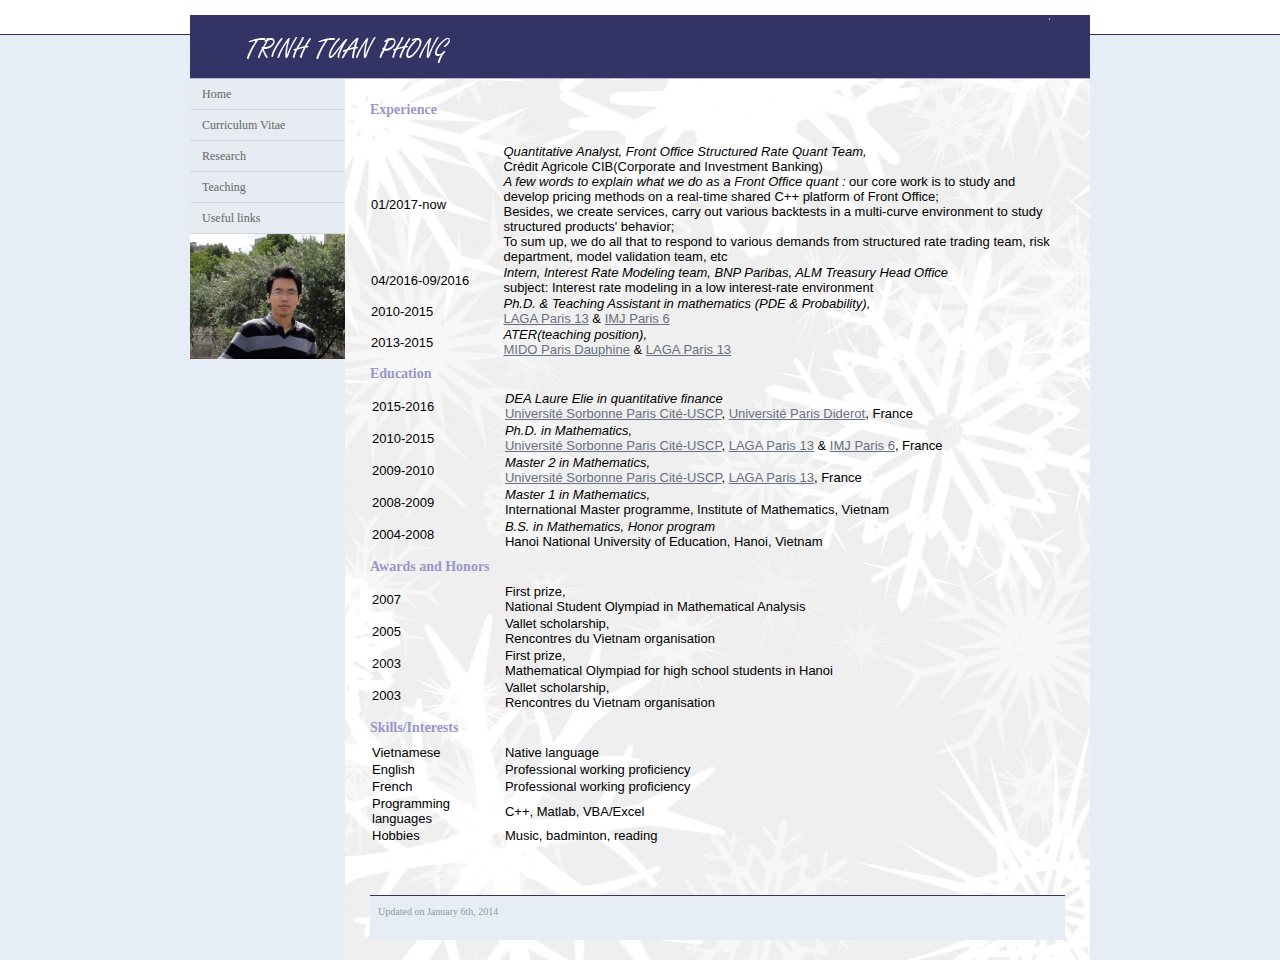
==== moreaboutme.html @ b9df28e3 "Update moreaboutme.html" ====
<!DOCTYPE html PUBLIC "-//W3C//DTD XHTML 1.0 Transitional//EN" "http://www.w3.org/TR/xhtml1/DTD/xhtml1-transitional.dtd">
<html xmlns="http://www.w3.org/1999/xhtml">
<head>
   <meta http-equiv="Content-Type" content="text/html; charset=UTF-8">
   
   <title>Trinh Tuan Phong</title>
   
   <link type="text/css" rel="stylesheet" href="index_files/screen.css" media="screen">
   <link type="text/css" rel="stylesheet" href="index_files/ie.css" media="screen">
   
   <style type="text/css">
      img.floatLEFT { float: left; margin: 16px }
   </style>
   
   <script type="text/javascript" src="index_files/scripts.js"></script>
</head>

<body class="home">

<div id="outerwrapper">
<div id="wrapper">

<div id="dsfhead">
  <h1></h1>
  <div id="dsfhead_var"></div>
</div>

<div id="main">

<!-- Left column -->
    <div id="col1">

    <ul>
    	<li id="home"> <a href="index.html">Home</a> </li>
    	<li id="moreaboutme"><a href="moreaboutme.html">Curriculum Vitae</a></li>
    	<li id="research"><a href="research.html">Research</a></li>
        <li id="teaching"><a href="research.html#teach">Teaching</a></li>
        <li id="link"> <a href="link.html"> Useful links</a></li>
    </ul>

	<img src="./index_files/i/phong3.jpg" width="155px">
    </div>    
<!-- End Left column -->    


<!-- Right column -->
<div id="col2">
<div id="general">

<!-- main content -->
<!--<p style="font-familly:times; font-size:12pt; border-bottom:#d3d3d4 solid 1px">
Trinh Tuan Phong,<br/> 
born on October 13th, 1986 <br/>
in Hanoi, Vietnam
</p>	   
--> 
 
<h3>Experience</h3>

<table width="100%" cellspacing = "1" border="0"> 
  <tr>
    	<td width="19%" align=left>01/2017-now</td>
    	<td width="81%">
		<i>Quantitative Analyst, Front Office Structured Rate Quant Team,</i><br/>
		Crédit Agricole CIB(Corporate and Investment Banking)<br/>
		<i>A few words to explain what we do as a Front Office quant :</i> our core work is to study and develop pricing methods on a real-time shared C++ platform of Front Office;<br/>
		Besides, we create services, carry out various backtests in a multi-curve environment to study structured products' behavior;<br/>
		To sum up, we do all that to respond to various demands from structured rate trading team, risk department, model validation team, etc
		</td>
  </tr>
  
  <br/>
  
  <tr>
    <td align=left>04/2016-09/2016</td>
    <td>
	<i>Intern, Interest Rate Modeling team, BNP Paribas, ALM Treasury Head Office</i><br/>
	subject: Interest rate modeling in a low interest-rate environment
	</td>
  </tr>
  <tr>
    <td align=left>2010-2015</td>
    <td>
	<i>Ph.D. & Teaching Assistant in mathematics (PDE & Probability),</i><br/> 
	<a href="https://www.math.univ-paris13.fr/laga/index.php/fr/" target=_top>LAGA Paris 13</a> & <a href="https://www.imj-prg.fr/" target=_top>IMJ Paris 6</a>
	</td>
  </tr>
  <tr>
    <td align=left>2013-2015</td>
    <td>
	<i>ATER(teaching position),</i><br/> 
	<a href="https://mido.dauphine.fr/" target=_top>MIDO Paris Dauphine</a> & <a href="https://www.math.univ-paris13.fr/laga/index.php/fr/" target=_top>LAGA Paris 13</a>
	</td>
  </tr>  
</table>

<h3 id="pub">Education</h3>

<table width="100%" cellpadding="5" border="0"> 

        <tr>                    
            <td align=left> 2015-2016 </td>
            <td> 
            <i>DEA Laure Elie in quantitative finance</i><br/>
			<a href="http://www.sorbonne-paris-cite.fr/fr" target=_top>Université Sorbonne Paris Cité-USCP</a>, <a href="https://masterfinance.math.univ-paris-diderot.fr/" target=_top>Université Paris Diderot</a>, France               
            </td>
        </tr> 
		
       <tr> 
            <td width="19%" align=left> 2010-2015 </td>        
            <td width="81%"> <i>Ph.D. in Mathematics,</i><br/>
            <a href="http://www.sorbonne-paris-cite.fr/fr" target=_top>Université Sorbonne Paris Cité-USCP</a>, <a href="https://www.math.univ-paris13.fr/laga/index.php/fr/" target=_top>LAGA Paris 13</a> & <a href="https://www.imj-prg.fr/" target=_top>IMJ Paris 6</a>, France                     
            </td>
       </tr>
       
       <tr> 
            <td align=left> 2009-2010 </td>
            <td> <i>Master 2 in Mathematics,</i><br/>       
             <a href="http://www.sorbonne-paris-cite.fr/fr" target=_top>Université Sorbonne Paris Cité-USCP</a>, <a href="https://www.math.univ-paris13.fr/laga/index.php/fr/" target=_top>LAGA Paris 13</a>, France                
            </td>
        </tr> 
       	       	
       	<tr>                    
            <td align=left> 2008-2009 </td>
            <td> 
            <i>Master 1 in Mathematics,</i><br/>
			International Master programme, Institute of Mathematics, Vietnam              
            </td>
        </tr> 
        
        <tr> 
            <td align=left> 2004-2008 </td>
            <td> <i>B.S. in Mathematics, Honor program</i><br/>
			Hanoi National University of Education, Hanoi, Vietnam	
            </td>                       
       </tr>

</table>

<h3> Awards and Honors</h3>
          
   <table width="100%" cellpadding="5px" border="0"> 
      <tr>
    <td width="19%" align=left>2007</td>
    <td width="81%">First prize,<br/> 
    National Student Olympiad in Mathematical Analysis</td>
  </tr>
  <tr>
    <td align=left>2005</td>
    <td>Vallet scholarship,<br/> 
    Rencontres du Vietnam organisation</td>
  </tr>
  <tr>
    <td align=left>2003</td>
    <td>First prize, <br/> 
    Mathematical Olympiad for high school students in Hanoi</td>
  </tr>
  <tr>
    <td align=left>2003</td>
    <td>Vallet scholarship,<br/> 
    Rencontres du Vietnam organisation</td>
  </tr> 
   
  </table> 
   
<h3 id="workshop">Skills/Interests</h3>
  <table width="100%" cellpadding="5px" border="0"> 
  <tr>
    <td width="19%" align=left>Vietnamese</td>
    <td width="81%">Native language</td>
  </tr>
  <tr>
    <td align=left>English</td>
    <td>Professional working proficiency</td>
  </tr>
  <tr>
    <td align=left>French</td>
    <td>Professional working proficiency</td>
  </tr>
      
 <tr>
    <td align=left>Programming languages</td>
    <td> C++, Matlab, VBA/Excel</td>
  </tr>     
      
  <tr>
    <td align=left>Hobbies</td>
    <td>Music, badminton, reading </td>
  </tr>
      
     
   
  </table>        
        
        
          <ul>
          	<ul>
          	  <ul>
          	    <ul>
          	     
          	    </ul>
          	  </ul>
          	</ul>
          </ul>
                          
    </p>
<!-- End of CV-->





<!-- end of main content-->	   

<!-- Footer -->



<div id="footer">

    <p><span class="left"> 
Updated on January 6th, 2014

	<!--<a href="" onmouseover="this.href='mailto:trinh@math.univ-paris13.fr'" onmouseout="this.href=''">trinh@math.univ-paris13.fr</a></span> -->

    </p>

</div>





<!-- End of Footer -->





</div><!-- for general-->
</div><!-- for right column-->

<!-- End Right column -->

</div>
<!-- end of main content -->

</div> <!-- for wrapper-->
</div> <!-- for outerwrapper-->





</body>  
  </html>
---- index_files/screen.css ----
@charset "UTF-8";

* {margin:0; padding:0;}


body {
	background-color:#e7edf6;
	/*background-color:white;*/
	font:Arial, "Times New Roman" Helvetica, sans-serif;
	/*color:#666;*/
	color:black;
/*background : url(i/bg3.jpg) fixed no-repeat bottom center;*/	
}

hr {
	height: 1px;
	background:#CCC;
	color:#CCC;
	border:none;
}

/* Text Formatting */

p {margin:7px 0 10px 0;}
a {color:#68717e;text-decoration:underline;}
a:hover {text-decoration:none;}

#col2 ol, #col2 ul {
	padding:3px 0 7px 36px;
	line-height:18px;
}

#col2 ul {padding-left:22px!important;}
#col2 ul li {
	/*list-style-type:square;*/
	padding-left:17px;
	background:url(i/bullet.gif) 0 5px no-repeat;
}

#col2 p {clear: both;}

h1 {
	padding-top:0px;
	overflow:hidden;
	height:79px;
	}

h2 {
	color:#880000;
	border-bottom:#d3d3d4 solid 1px;
	padding-bottom:2px; 
	padding:7px 0 5px 0;
	margin:0 0 10px 0;
	font-size:16px;
	clear: both;
}

h3 {
	font-size:14px;
	color:#9897C9;
	padding:8px 0 7px 0;
}

table, TD, TH {
	  font:small Arial, Helvetica, sans-serif;
	  /*color:#666;*/
	  color:black;
}

.date {
	color:#880000;
	margin-top: -6px;
	border-bottom: #880000 dotted 1px;
	padding-bottom: 8px;
	font-size: 11px;
}

#general p.feature-link {
	float: right;
	font-size: 11px;
	border: none;
	margin-top: -5px;
}


blockquote {
	margin: 0 15px;
	padding: 0 0 5px;
}

.highlight {color:#880000;}


/* Divs */

#outerwrapper {
	width:100%;
	background: url(i/body.gif) top left repeat-x;
	/*background: url(i/bodytest.jpeg);
	background-repeat:repeat;*/
	background-color:#fff;
}

#wrapper {
	width:100%;
	background:url(i/footer.gif) bottom left repeat-x;
}

#dsfhead {
	/*width:auto;*/
	width:900px;
	
	margin:0 auto;
	height:79px;
	background:url(i/header3.png) top left no-repeat;
}

body.home #dsfhead_var {
	/*	background:url(i/header2.jpg) top left no-repeat; */
	
}

#dsfhead_var {
/*	width:auto;
	margin:0 auto;
	height:96px;
	background-image:url(i/header2.jpg);	
*/	
}


#main {
	width:900px;
	margin:0 auto;
	background: url(i/main.gif) top left repeat-y;
}

#col1 {
	float:left;
	width:155px;
}

#col2 {
	float:left;
	width:695px;
	padding:15px 25px 20px 25px;
	background : url(i/bg3.jpg) bottom center;	
}

#footer {
	clear:both;
	/*border-top:solid 1px #880000; background-color:#e7edf6; height:44px;*/
	height:45px;
	background:url(i/footer.gif) top left repeat-x
}

#footer p {
	width:884px;
	font-size:x-small;
	color:#9098a4;
	padding:11px 8px 0 8px;
	text-align:right;
}

#footer p .left {
	float:left;
	text-align:left;
}

/* Nav */

#col1 ul {list-style-type:none;}

#col1 ul li {

}

#col1 ul li a {
	text-decoration:none;
	color:#666;
	font-size:12px;
	display:block;
	padding:8px 0 7px 12px;
	border-bottom:#d0d6e0 1px solid;
	background-color:#e7ebf2;
}

#col1 ul li a:hover {
	background-color:#d9dee7;

}

/* second-level */

#col1 ul li ul {display:none;}

#col1 ul li ul li a {
	color:#7889a3;
	font-size:11px;
	background-color:#eff3f8 !important;
	padding:6px 0 5px 25px;
	border-color:#fff;
}

#col1 ul li ul li a:hover {
	background-color:#e7ebf2 !important;
}

/* on-state */

body.teaching #col1 ul li#teaching ul
{display:block;}

body.teaching #col1 ul li#teaching a 
{background-color:#d9dee7;}
.journal
{
font-style:italic;
}
---- index_files/ie.css ----
@charset "UTF-8";

/* ie 6 */
* html #col1 ul li a {width:154px;}
* html #col1 ul li ul li a {width:141px;}
* html #col2 ul li {background-position:0 6px;}
* html li#ql ul li {background-position:0 6px;}


/* ie 7 */
*:first-child+html #col2 ul li {background-position:0 6px;}
*:first-child+html li#ql ul li {background-position:0 6px;}
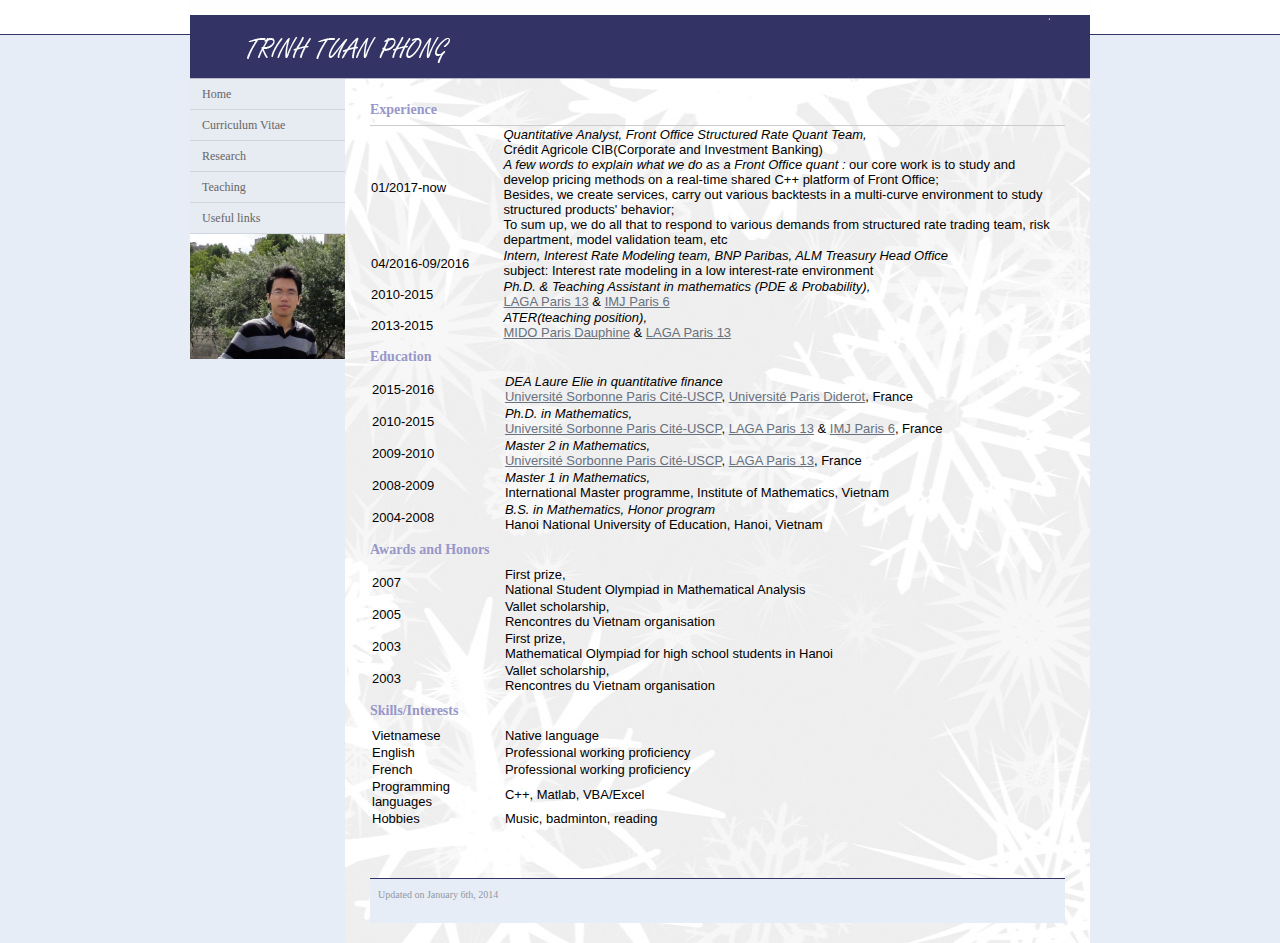
==== commit f61baa69: "Update moreaboutme.html" ====
--- a/moreaboutme.html
+++ b/moreaboutme.html
@@ -69,7 +69,7 @@
 		</td>
   </tr>
   
-  <br/>
+  <hr/>
   
   <tr>
     <td align=left>04/2016-09/2016</td>
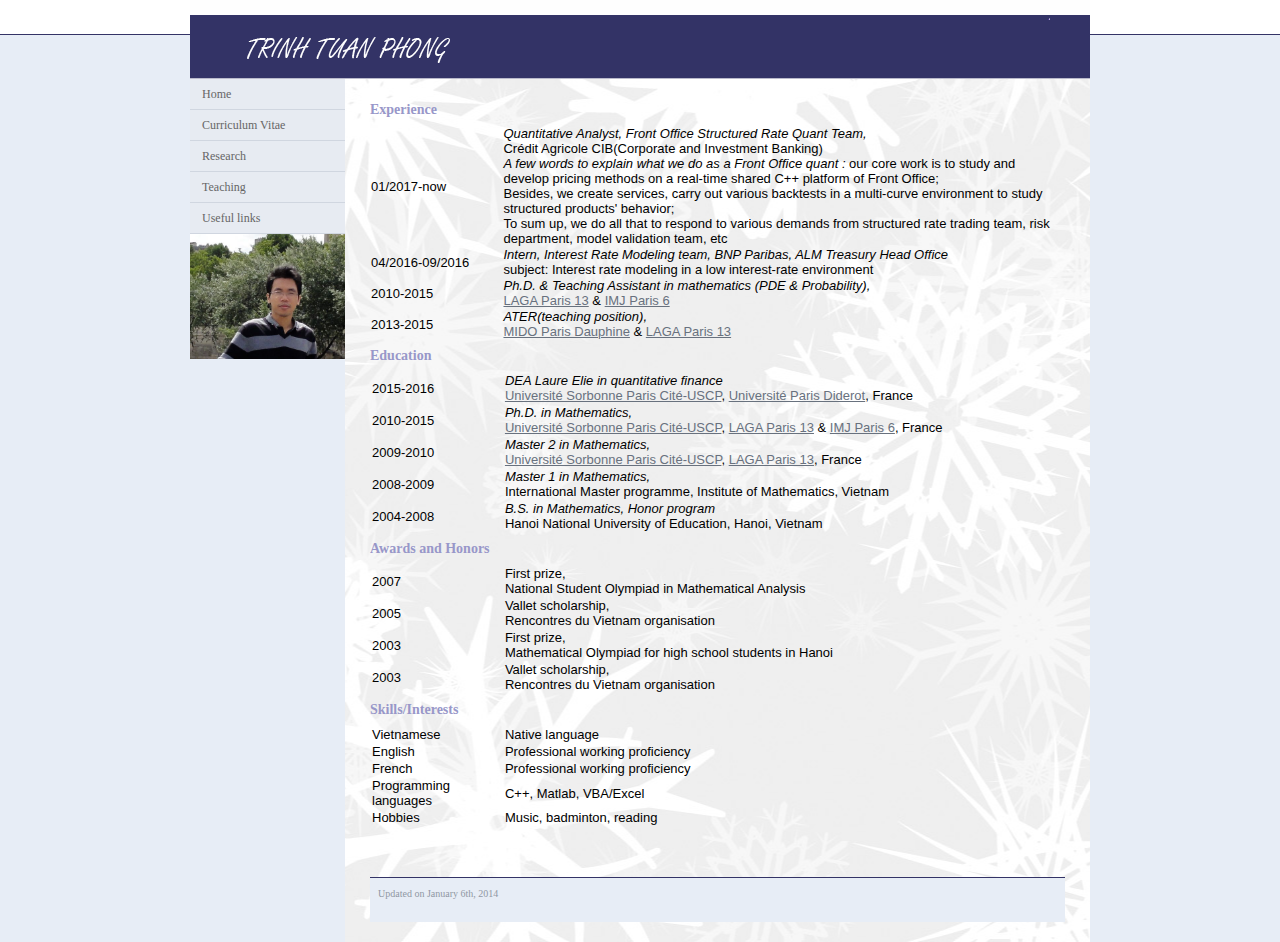
==== commit 2cd071b8: "Update moreaboutme.html" ====
--- a/moreaboutme.html
+++ b/moreaboutme.html
@@ -67,10 +67,7 @@
 		Besides, we create services, carry out various backtests in a multi-curve environment to study structured products' behavior;<br/>
 		To sum up, we do all that to respond to various demands from structured rate trading team, risk department, model validation team, etc
 		</td>
-  </tr>
-  
-  <hr/>
-  
+  </tr>   
   <tr>
     <td align=left>04/2016-09/2016</td>
     <td>
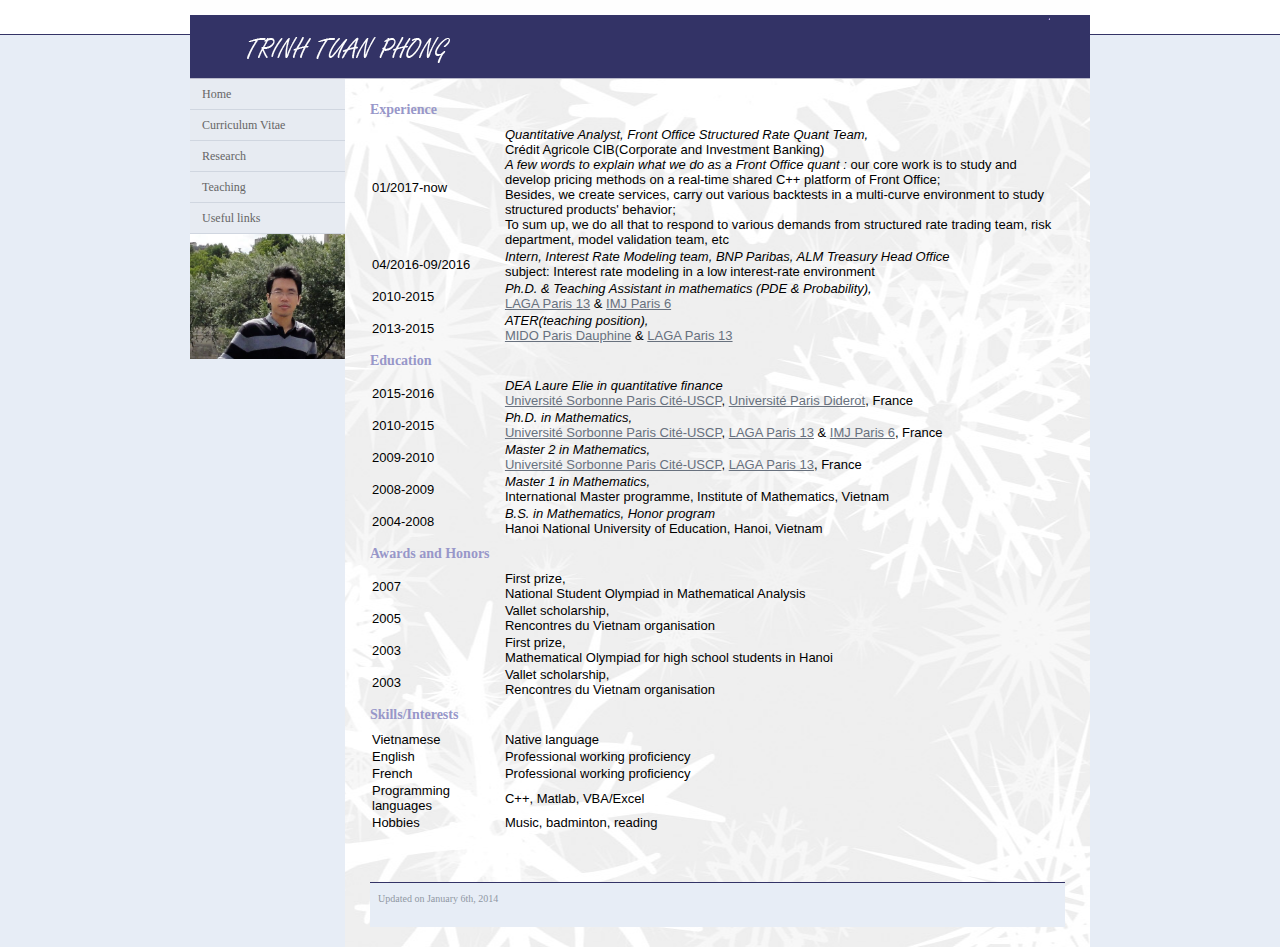
==== commit 9be2dadb: "Update moreaboutme.html" ====
--- a/moreaboutme.html
+++ b/moreaboutme.html
@@ -55,9 +55,9 @@
 </p>	   
 --> 
  
-<h3>Experience</h3>
-
-<table width="100%" cellspacing = "1" border="0"> 
+<h3 id="pub">Experience</h3>
+
+<table width="100%" cellpadding = "5" border="0"> 
   <tr>
     	<td width="19%" align=left>01/2017-now</td>
     	<td width="81%">
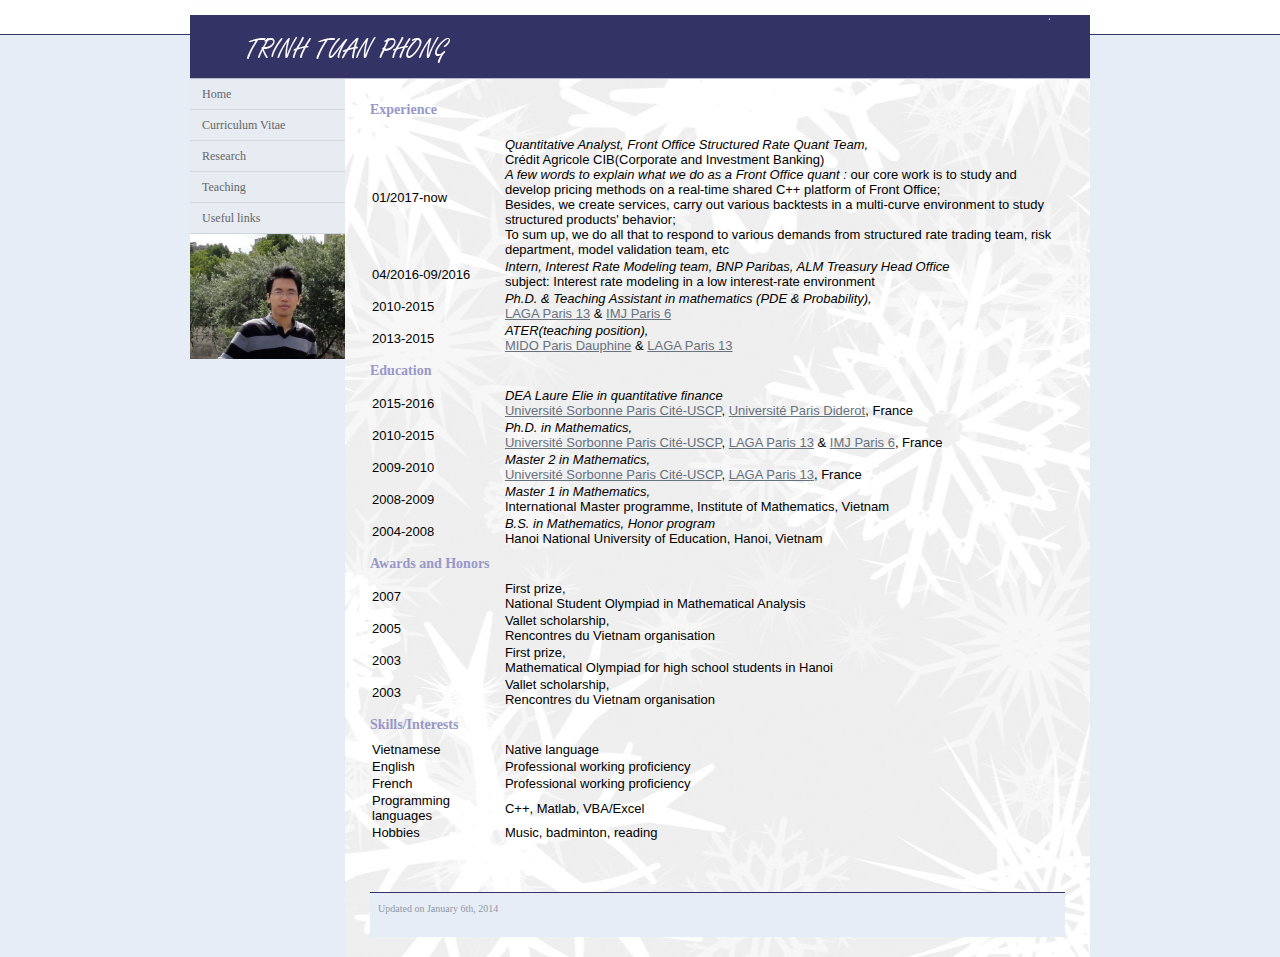
==== commit 79146a43: "Update moreaboutme.html" ====
--- a/moreaboutme.html
+++ b/moreaboutme.html
@@ -57,7 +57,8 @@
  
 <h3 id="pub">Experience</h3>
 
-<table width="100%" cellpadding = "5" border="0"> 
+<table width="100%" cellpadding = "5" border="0">
+  <p> 
   <tr>
     	<td width="19%" align=left>01/2017-now</td>
     	<td width="81%">
@@ -67,7 +68,8 @@
 		Besides, we create services, carry out various backtests in a multi-curve environment to study structured products' behavior;<br/>
 		To sum up, we do all that to respond to various demands from structured rate trading team, risk department, model validation team, etc
 		</td>
-  </tr>   
+  </tr>
+  </p>  
   <tr>
     <td align=left>04/2016-09/2016</td>
     <td>
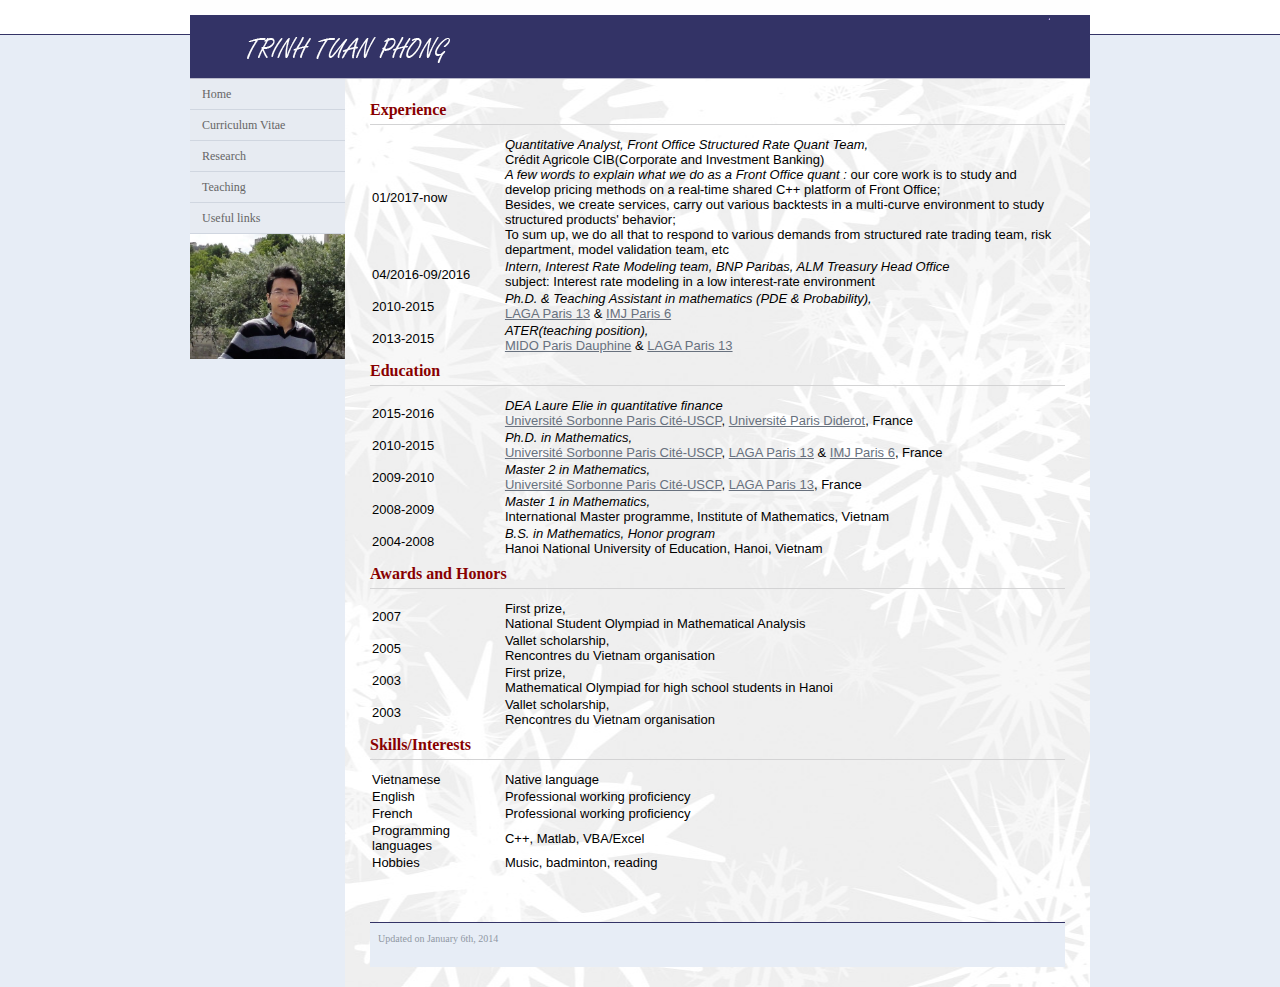
==== commit 6c076e67: "Update moreaboutme.html" ====
--- a/moreaboutme.html
+++ b/moreaboutme.html
@@ -55,10 +55,9 @@
 </p>	   
 --> 
  
-<h3 id="pub">Experience</h3>
+<h2 id="teach">Experience</h2>
 
 <table width="100%" cellpadding = "5" border="0">
-  <p> 
   <tr>
     	<td width="19%" align=left>01/2017-now</td>
     	<td width="81%">
@@ -69,7 +68,6 @@
 		To sum up, we do all that to respond to various demands from structured rate trading team, risk department, model validation team, etc
 		</td>
   </tr>
-  </p>  
   <tr>
     <td align=left>04/2016-09/2016</td>
     <td>
@@ -93,7 +91,7 @@
   </tr>  
 </table>
 
-<h3 id="pub">Education</h3>
+<h2 id="teach">Education</h2>
 
 <table width="100%" cellpadding="5" border="0"> 
 
@@ -136,7 +134,7 @@
 
 </table>
 
-<h3> Awards and Honors</h3>
+<h2> Awards and Honors</h2>
           
    <table width="100%" cellpadding="5px" border="0"> 
       <tr>
@@ -162,7 +160,7 @@
    
   </table> 
    
-<h3 id="workshop">Skills/Interests</h3>
+<h2 id="teach">Skills/Interests</h2>
   <table width="100%" cellpadding="5px" border="0"> 
   <tr>
     <td width="19%" align=left>Vietnamese</td>
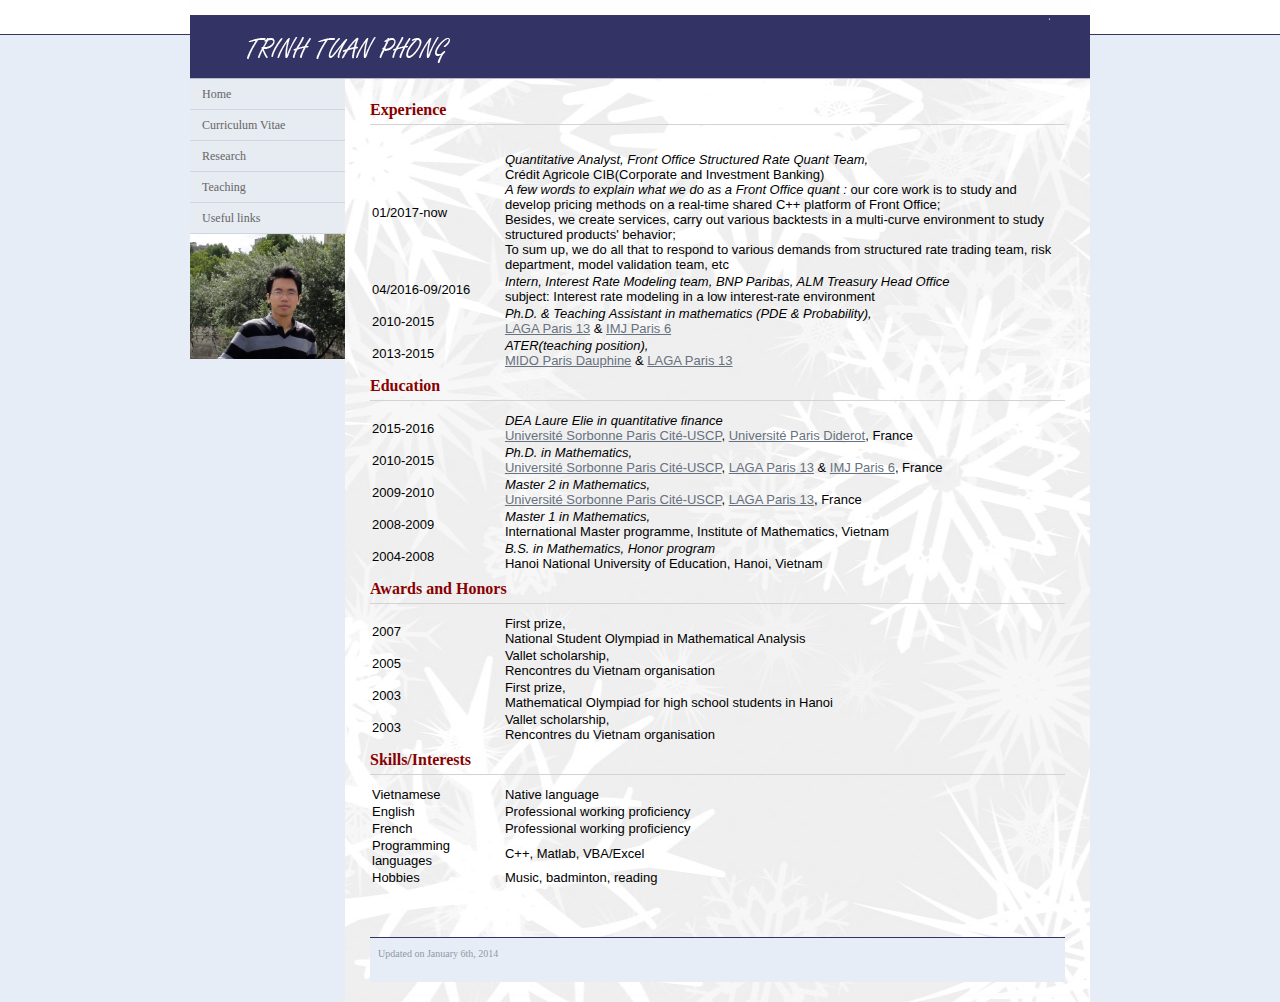
==== commit d09a38c7: "Update moreaboutme.html" ====
--- a/moreaboutme.html
+++ b/moreaboutme.html
@@ -58,6 +58,7 @@
 <h2 id="teach">Experience</h2>
 
 <table width="100%" cellpadding = "5" border="0">
+  <h3 id="workshop">
   <tr>
     	<td width="19%" align=left>01/2017-now</td>
     	<td width="81%">
@@ -68,6 +69,7 @@
 		To sum up, we do all that to respond to various demands from structured rate trading team, risk department, model validation team, etc
 		</td>
   </tr>
+  </h3>
   <tr>
     <td align=left>04/2016-09/2016</td>
     <td>
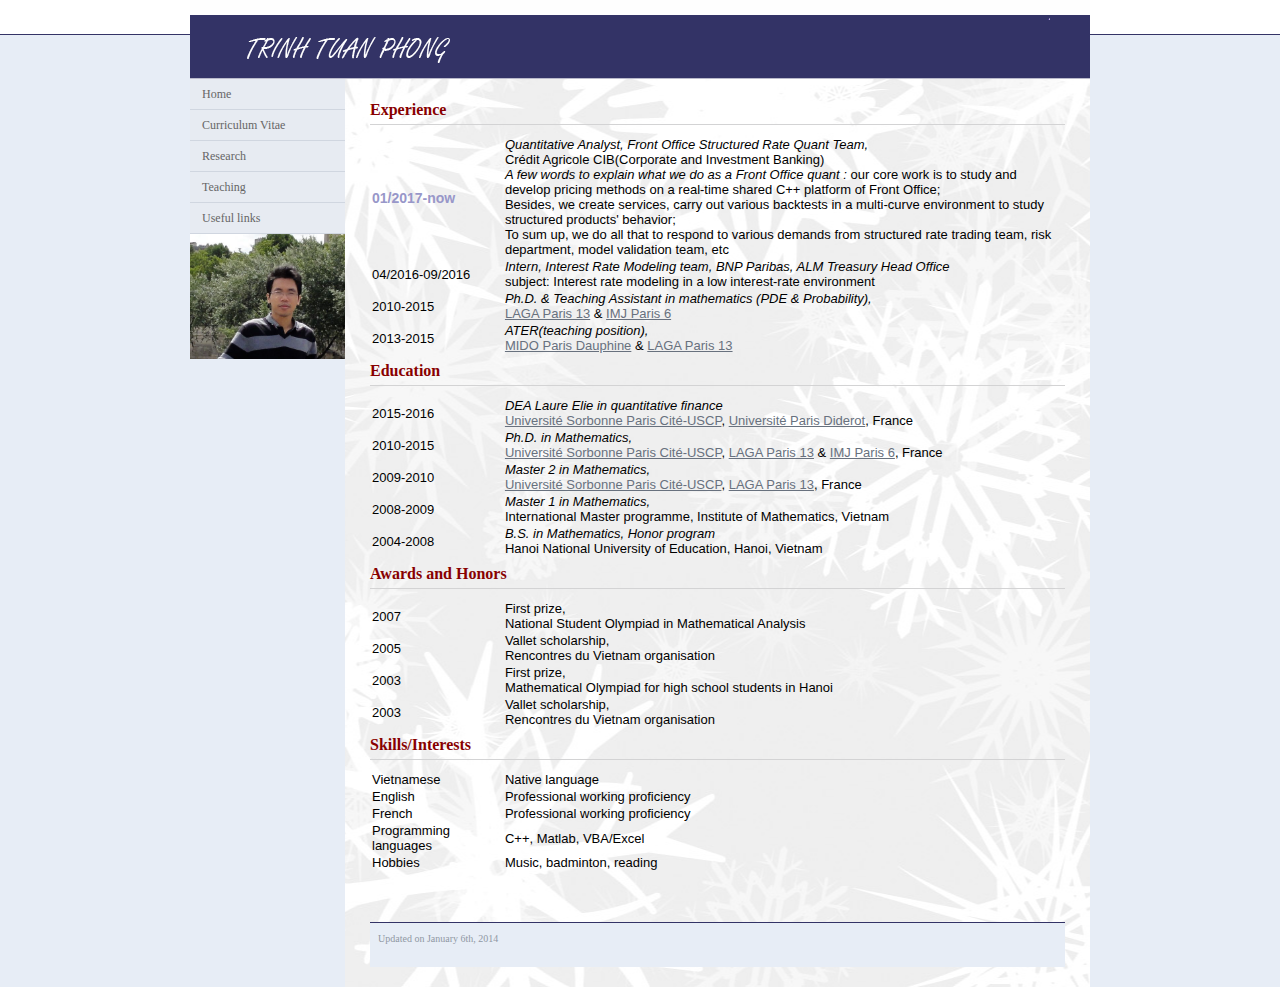
==== commit fb2ab796: "Update moreaboutme.html" ====
--- a/moreaboutme.html
+++ b/moreaboutme.html
@@ -58,9 +58,8 @@
 <h2 id="teach">Experience</h2>
 
 <table width="100%" cellpadding = "5" border="0">
-  <h3 id="workshop">
-  <tr>
-    	<td width="19%" align=left>01/2017-now</td>
+  <tr>
+    	<td width="19%" align=left>  <h3 id="workshop">01/2017-now</h3></td>
     	<td width="81%">
 		<i>Quantitative Analyst, Front Office Structured Rate Quant Team,</i><br/>
 		Crédit Agricole CIB(Corporate and Investment Banking)<br/>
@@ -69,7 +68,7 @@
 		To sum up, we do all that to respond to various demands from structured rate trading team, risk department, model validation team, etc
 		</td>
   </tr>
-  </h3>
+
   <tr>
     <td align=left>04/2016-09/2016</td>
     <td>
